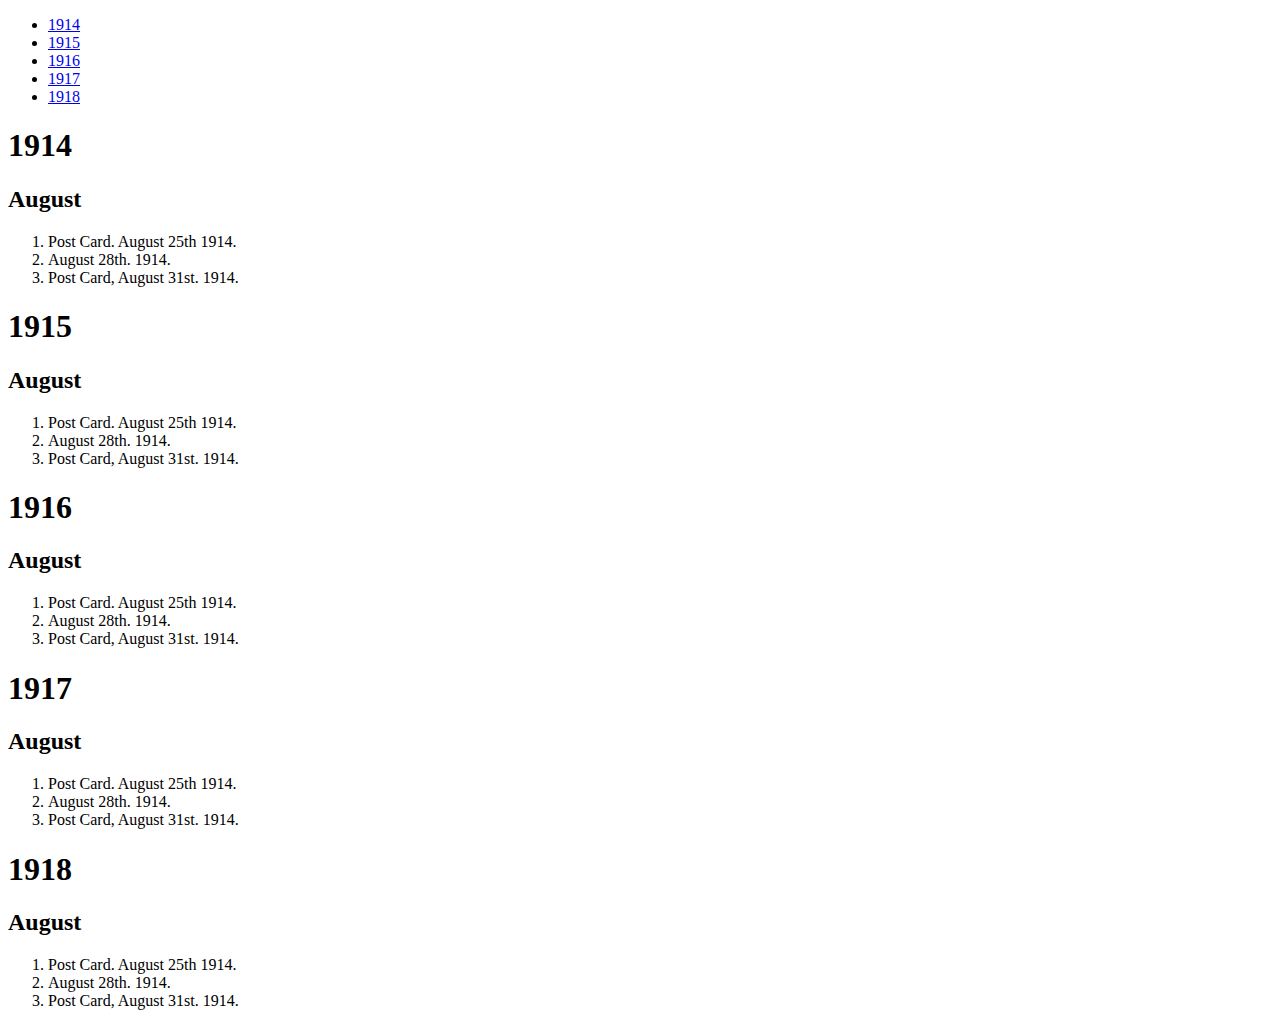
==== a2/letters.html @ ea1c4b3c "Minor change to index and creation of letters page" ====
<!DOCTYPE html>
<html>

<head>
<!-- put head shit here -->	
<title>Letters and Post Cards</title>
</head>	
	
	<body>
		
		<nav>
			<ul>
				<li><a href="#1914">1914</a></li>
				<li><a href="#1915">1915</a></li>
				<li><a href="#1916">1916</a></li>
				<li><a href="#1917">1917</a></li>
				<li><a href="#1918">1918</a></li>
			</ul>
		</nav>
		
		<div id="1914">
		<h1>1914</h1>
		<h2>August</h2>
		<ol>
			<li class="post-card">Post Card. August 25th 1914.</li>
			<li>August 28th. 1914.</li>
			<li>Post Card, August 31st. 1914.</li>
		</ol>
		</div>
		
		<div id="1915">
		<h1>1915</h1>
		<h2>August</h2>
		<ol>
			<li>Post Card. August 25th 1914.</li>
			<li>August 28th. 1914.</li>
			<li>Post Card, August 31st. 1914.</li>
		</ol>
		</div>
		
		<div id="1916">
		<h1>1916</h1>
		<h2>August</h2>
		<ol>
			<li>Post Card. August 25th 1914.</li>
			<li>August 28th. 1914.</li>
			<li>Post Card, August 31st. 1914.</li>
		</ol>
		</div>
		
		<div id="1917">
		<h1>1917</h1>
		<h2>August</h2>
		<ol>
			<li>Post Card. August 25th 1914.</li>
			<li>August 28th. 1914.</li>
			<li>Post Card, August 31st. 1914.</li>
		</ol>
		</div>
		
		<div id="1918">
		<h1>1918</h1>
		<h2>August</h2>
		<ol>
			<li>Post Card. August 25th 1914.</li>
			<li>August 28th. 1914.</li>
			<li>Post Card, August 31st. 1914.</li>
		</ol>
		</div>
	</body>
</html>
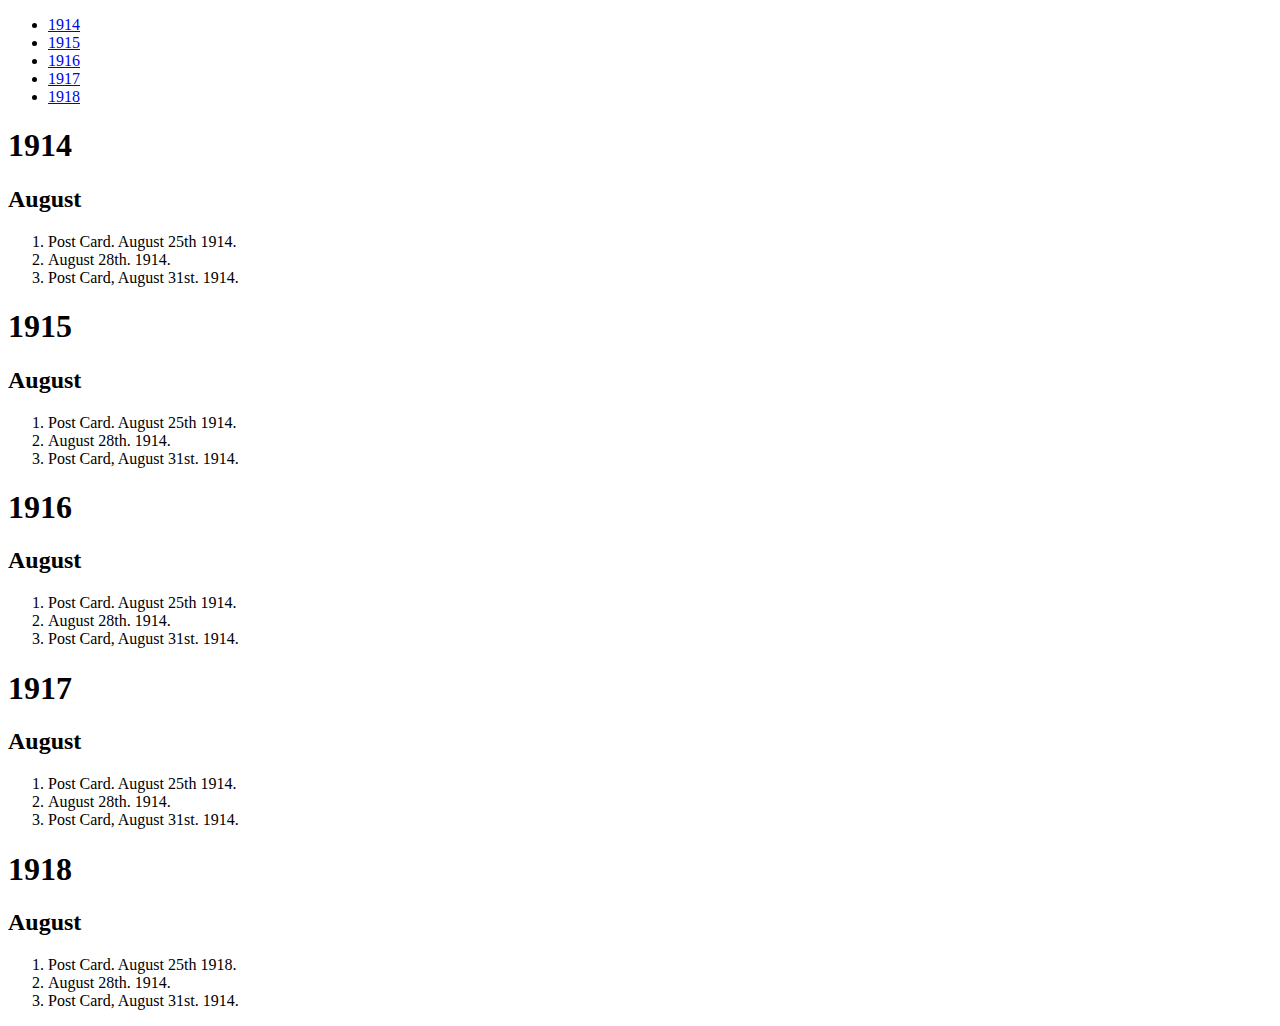
==== commit e46f3ba7: "Test" ====
--- a/a2/letters.html
+++ b/a2/letters.html
@@ -62,7 +62,7 @@
 		<h1>1918</h1>
 		<h2>August</h2>
 		<ol>
-			<li>Post Card. August 25th 1914.</li>
+			<li>Post Card. August 25th 1918.</li>
 			<li>August 28th. 1914.</li>
 			<li>Post Card, August 31st. 1914.</li>
 		</ol>
